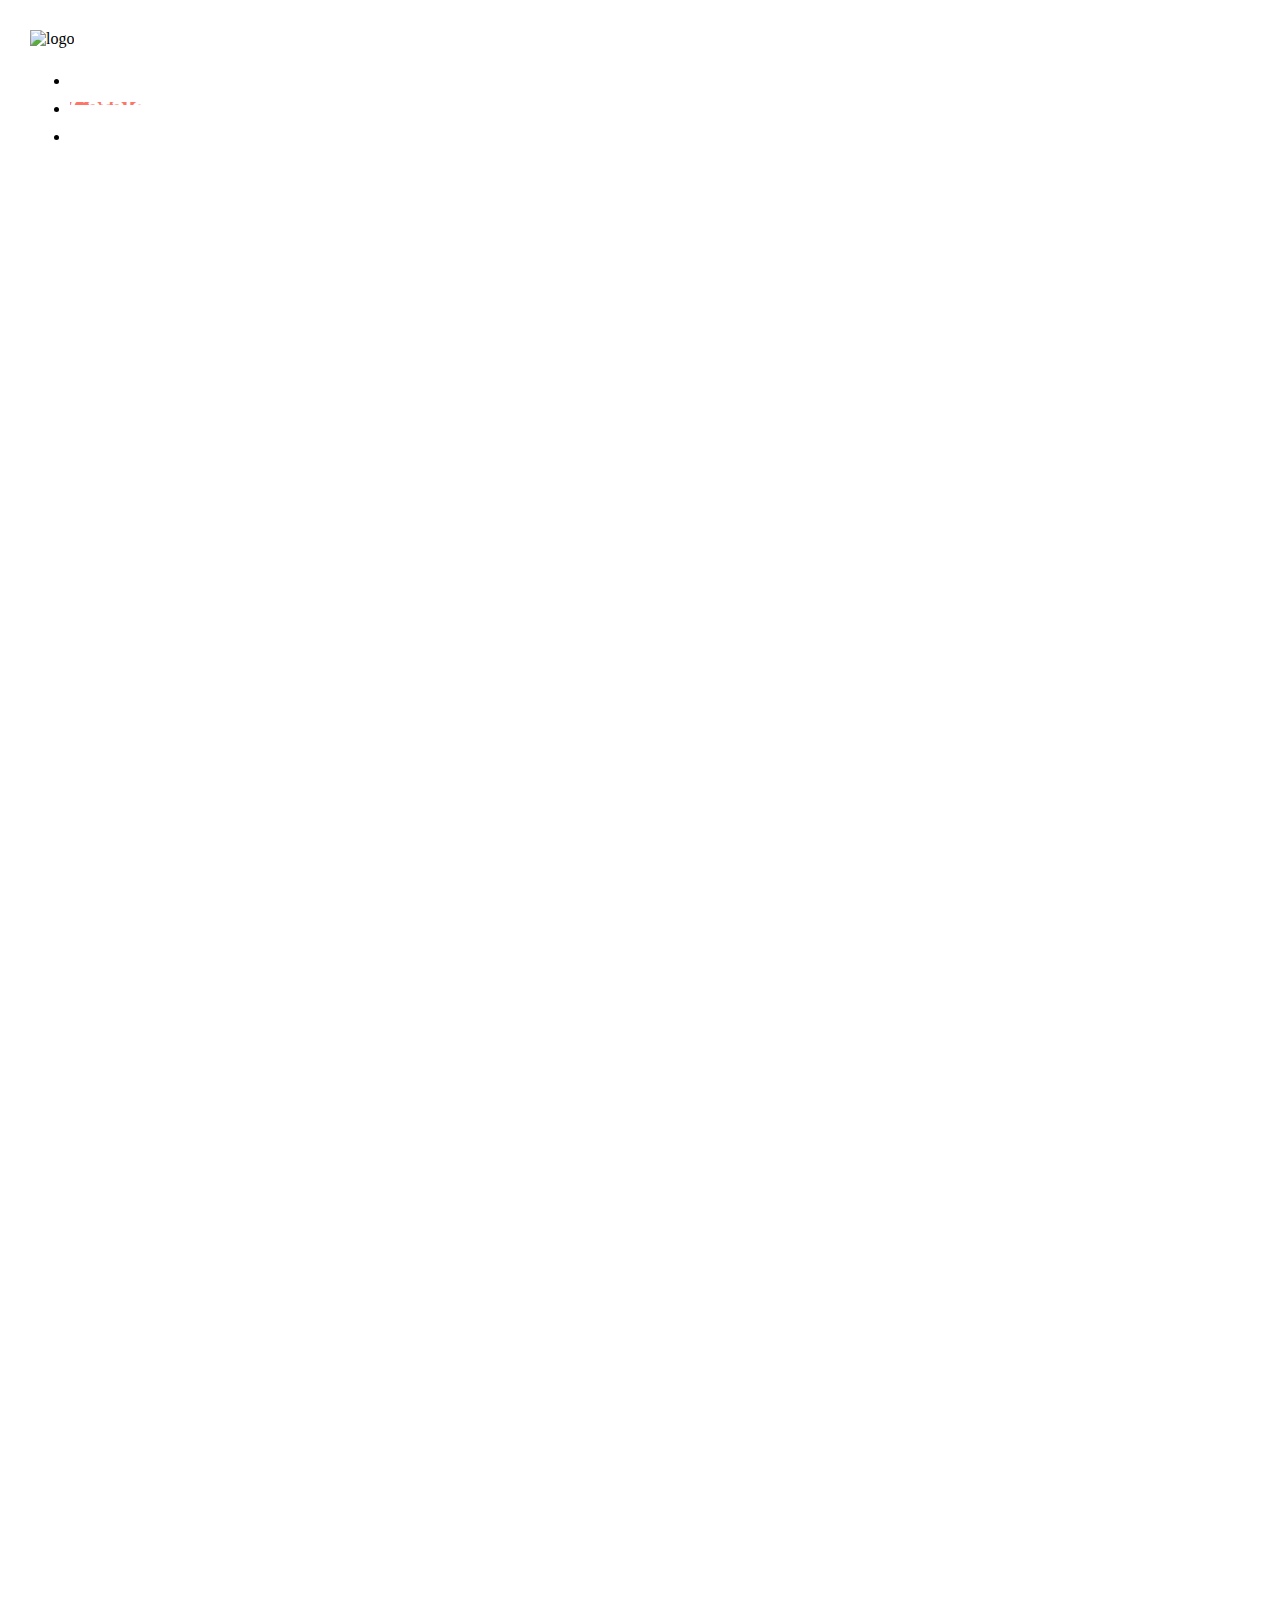
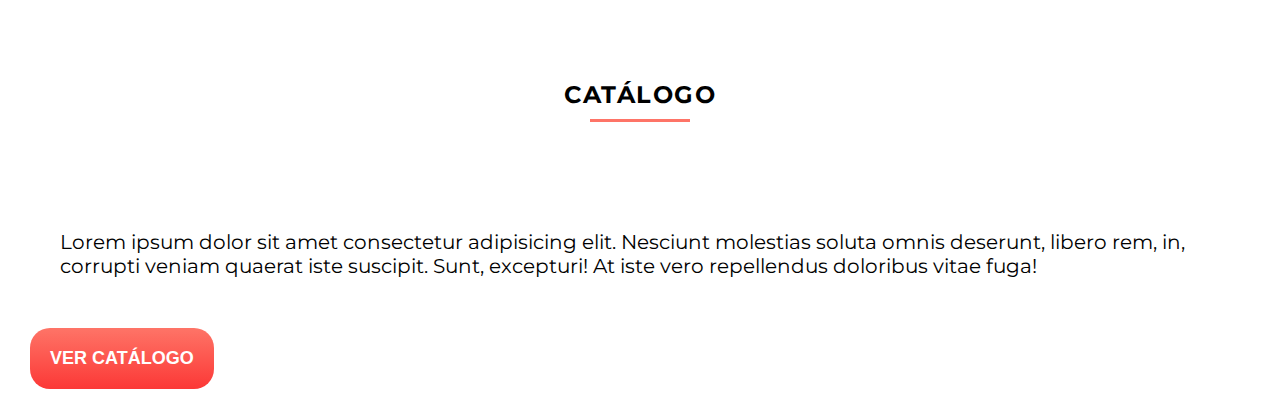
==== Desafio 1/index.html @ 3d91d830 "finalizando parte 2 catalogo" ====
<!DOCTYPE html>
<html lang="pt-br">
<head>
    <meta charset="UTF-8">
    <meta name="viewport" content="width=device-width, initial-scale=1.0">
    <title>Home</title>

    <link rel="stylesheet" href="style.css">
    <link rel="shortcut icon" href="img/logo.png" type="image/x-icon">
    <link rel="preconnect" href="https://fonts.googleapis.com">
    <link rel="preconnect" href="https://fonts.gstatic.com" crossorigin>
    <link href="https://fonts.googleapis.com/css2?family=Montserrat&display=swap" rel="stylesheet">

</head>
<body>
    <header class="headerHome">
        <nav>
            <img src="/img/logo.png" alt="logo" class="logo">
            <ul>
                <li><a href="index.html" class="currentPage">Home</a></li>
                <li><a href="catalogue.html">Catálogos</a></li>
                <li><a href="contact.html">Contato</a></li>
            </ul>
        </nav>
        <img src="/img/title_spiderman.png" alt="" class="funkoSpider">
    </header>

   <main>
       <section class="whoWeAre">
           <h2 class="titleWho">QUEM SOMOS</h2>
           <p class="whoWeAre">Lorem ipsum dolor sit amet consectetur adipisicing elit. Laborum obcaecati cum repellendus explicabo? Eum doloribus praesentium dolorum ea officia, accusantium, maiores cum dignissimos itaque magnam illo. Facere corrupti ullam maiores.</p>
       </section>

       <section class="catalogue">
           <h2 class="titleCatalogue">Catálogo</h2>
           <img src="/img/bonecos.png" alt="" class="sectionCatalogue">
           <p class="catalogue">Lorem ipsum dolor sit amet consectetur adipisicing elit. Nesciunt molestias soluta omnis deserunt, libero rem, in, corrupti veniam quaerat iste suscipit. Sunt, excepturi! At iste vero repellendus doloribus vitae fuga!</p>
           <input type="button" value="Ver Catálogo" class="defaultButton homeCatalogueButton">
       </section>
   </main>
</body>
</html>
---- Desafio 1/style.css ----
p, a{
    font-family: 'Montserrat', sans-serif;
}

h2{
    font-family: 'Montserrat', sans-serif;
    text-align: center;
    font-weight:700;
    letter-spacing: 1.5px;
    padding: 10px 0px;
}
body{
    max-width: 1440px;
    margin: 0 auto
}

/* header */
header{
    padding: 30px;
    background-repeat: no-repeat;
    background-size: cover;
    min-height: 750px;
    
}

.headerHome{
    background-image: url("img/spidermanheader3.jpg");
}

.logo{
    max-width: 150px;
    height: auto;
}

nav a{
    color: white;
    text-decoration: none;
    font-weight: 700;
    font-size: 23px;
 /*   margin:auto; */
    padding-bottom: 10px;
}

.currentPage {
    border-bottom: 3px solid #fe7467; 
}

.funkoSpider{
    max-width: 320px;
    height: auto;
    position: relative;
    top: 100px;
    left: 175px;
}

/* quem somos */

section.whoWeAre{
    background-image: url("img/thor_header.jpg");
    padding: 30px;
    background-repeat: no-repeat;
    background-size: cover;
    min-height: 750px;
}

.titleWho{
    color: white;

}

.titleWho::after{
    display: block;
    content: '';
    width: 100px;
    height: 3px;
    margin: 10px auto;
    background-color: white;
}

p.whoWeAre{
    color: white;
    font-size: 20px;
}

/* Catalogo */
h2.titleCatalogue{
    text-transform: uppercase;
}
.titleCatalogue::after{
    display: block;
    content: '';
    width: 100px;
    height: 3px;
    margin: 10px auto;
    background-color: #fe7467;
}
.catalogue{
    padding: 30px;
    min-height: auto;
}
.sectionCatalogue{
    width: 700px;
    height: auto;
    position: relative;
    top: 100px;
    left: 175px;
}

p.catalogue{
    font-size: 20px;
}

.defaultButton{
    background-image: linear-gradient(to bottom, #fe7467, #fc3836);
    border: none;
    padding: 20px;
    text-transform: uppercase;
    font-size: 18px;
    font-weight: 900;
    color: white;

}

.homeCatalogueButton{
    border-radius: 20px;
}

/* CATALOGO-PAGE */
.headerCatalogue{
    background-image: url('/img/captainmarvelheader.jpg');
}

.novidadeCaptain{
    max-width: 521px;
    height: auto;
    position: relative;
    top: 250px;
    left: 194px;
}

.defaultProduct{
    max-width: 480px;
    height: auto;
}

.aboutProduct{
    font-weight: 500;
    font-size: 30px;
}

.price{
    font-weight: 600;
    font-style: italic;
    font-size: 30px;
}

.productBuy{
    border-radius: 40px;
    padding: 15px;
}
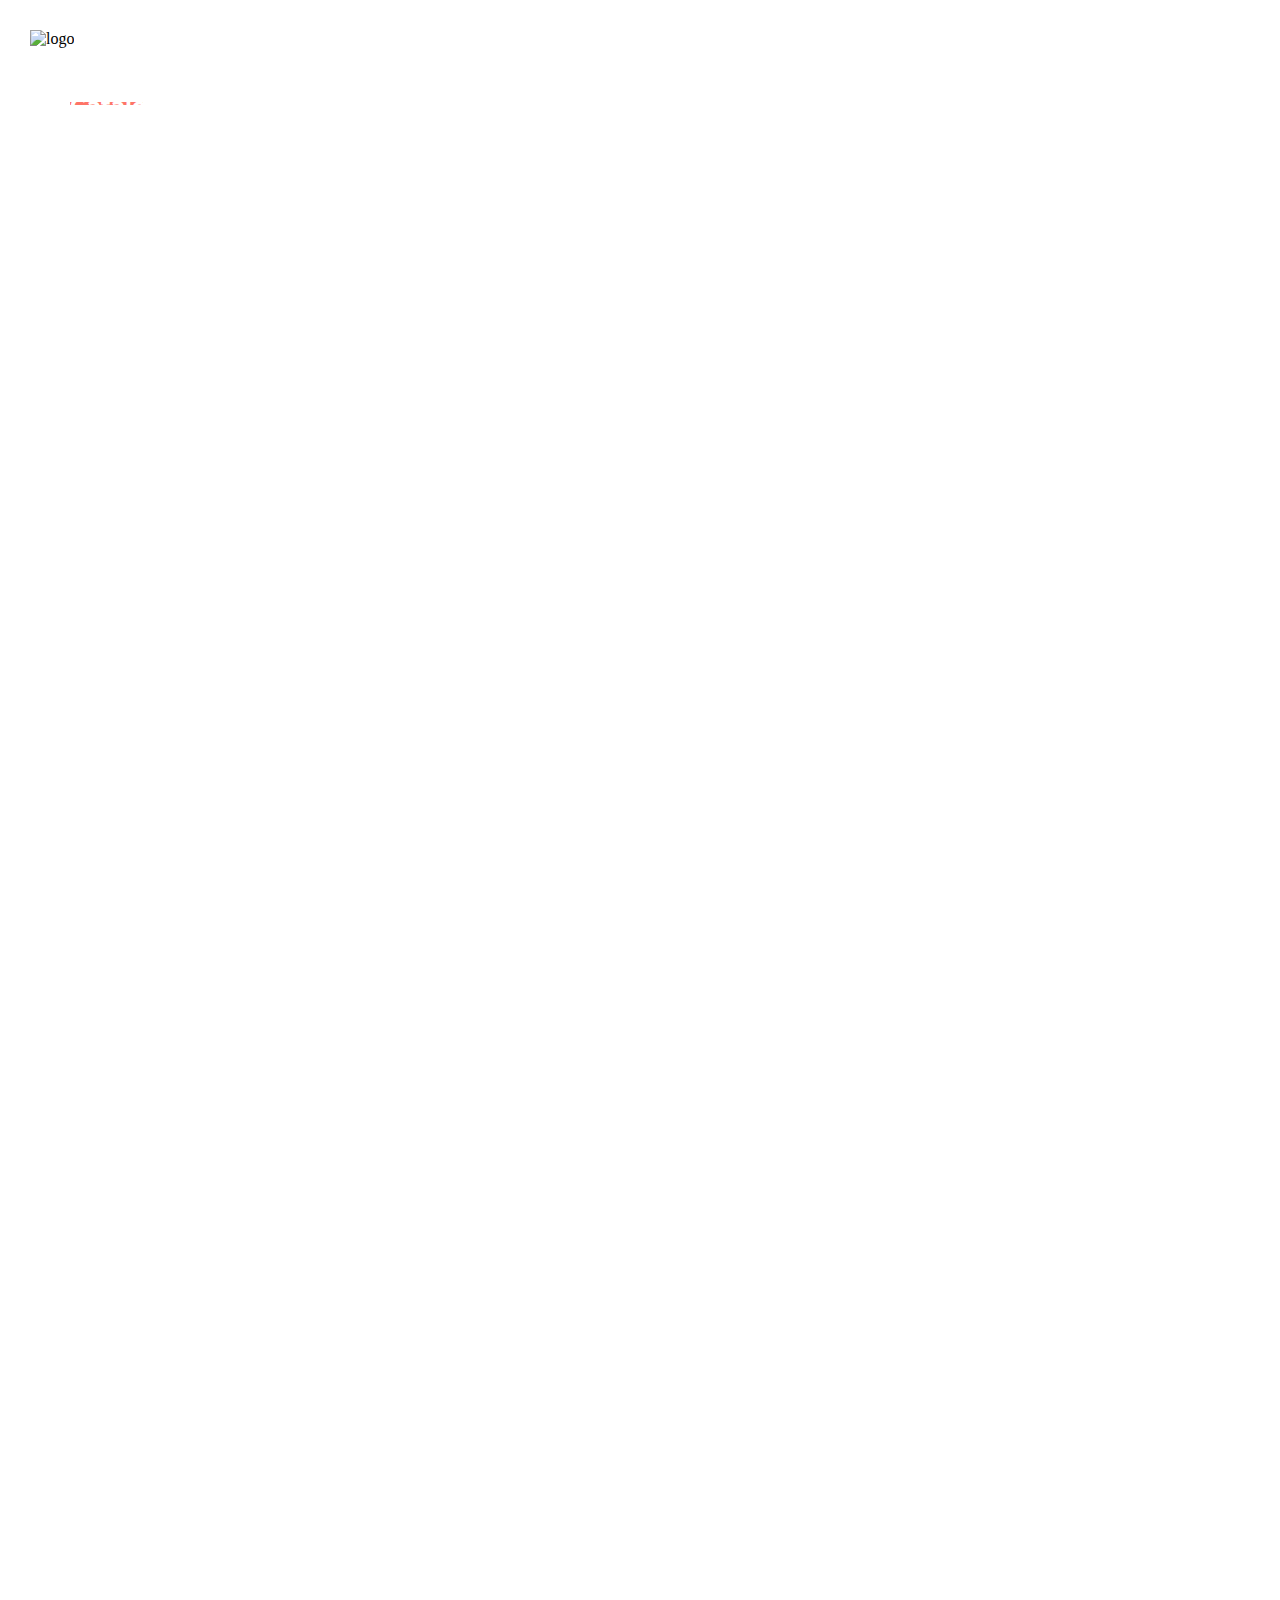
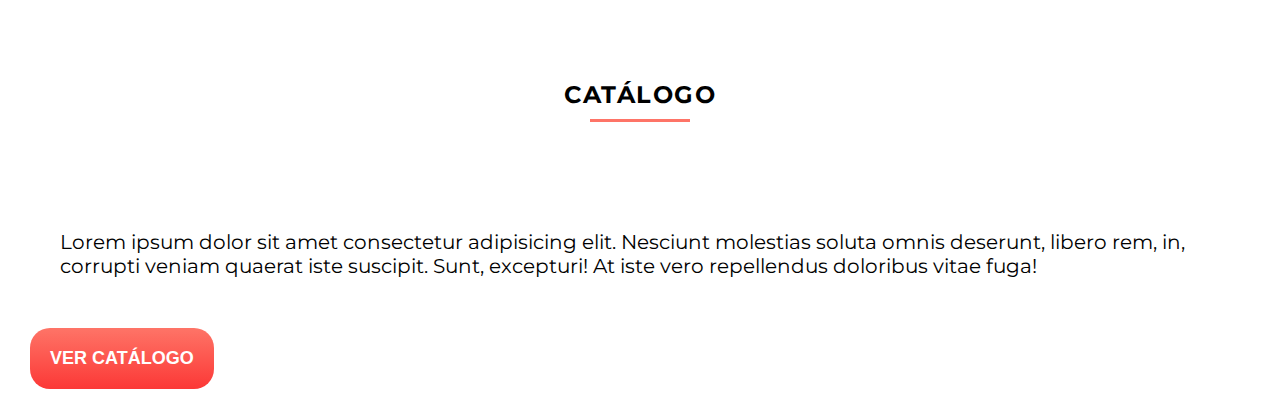
==== commit 3f159956: "correçao de bugs" ====
--- a/Desafio 1/index.html
+++ b/Desafio 1/index.html
@@ -6,10 +6,10 @@
     <title>Home</title>
 
     <link rel="stylesheet" href="style.css">
-    <link rel="shortcut icon" href="img/logo.png" type="image/x-icon">
-    <link rel="preconnect" href="https://fonts.googleapis.com">
-    <link rel="preconnect" href="https://fonts.gstatic.com" crossorigin>
-    <link href="https://fonts.googleapis.com/css2?family=Montserrat&display=swap" rel="stylesheet">
+        <link rel="shortcut icon" href="img/logo.png" type="image/x-icon">
+        <link rel="preconnect" href="https://fonts.googleapis.com">
+        <link rel="preconnect" href="https://fonts.gstatic.com" crossorigin>
+        <link href="https://fonts.googleapis.com/css2?family=Montserrat:ital,wght@0,400;0,500;0,600;0,700;1,600&display=swap" rel="stylesheet">
 
 </head>
 <body>
--- a/Desafio 1/style.css
+++ b/Desafio 1/style.css
@@ -2,6 +2,9 @@
     font-family: 'Montserrat', sans-serif;
 }
 
+li{
+    list-style: none;
+}
 h2{
     font-family: 'Montserrat', sans-serif;
     text-align: center;
@@ -157,4 +160,9 @@
 .productBuy{
     border-radius: 40px;
     padding: 15px;
-}+}
+
+/* contact page */
+.headerContact{
+    background-image: url('img/contatoheader.jpg');
+}
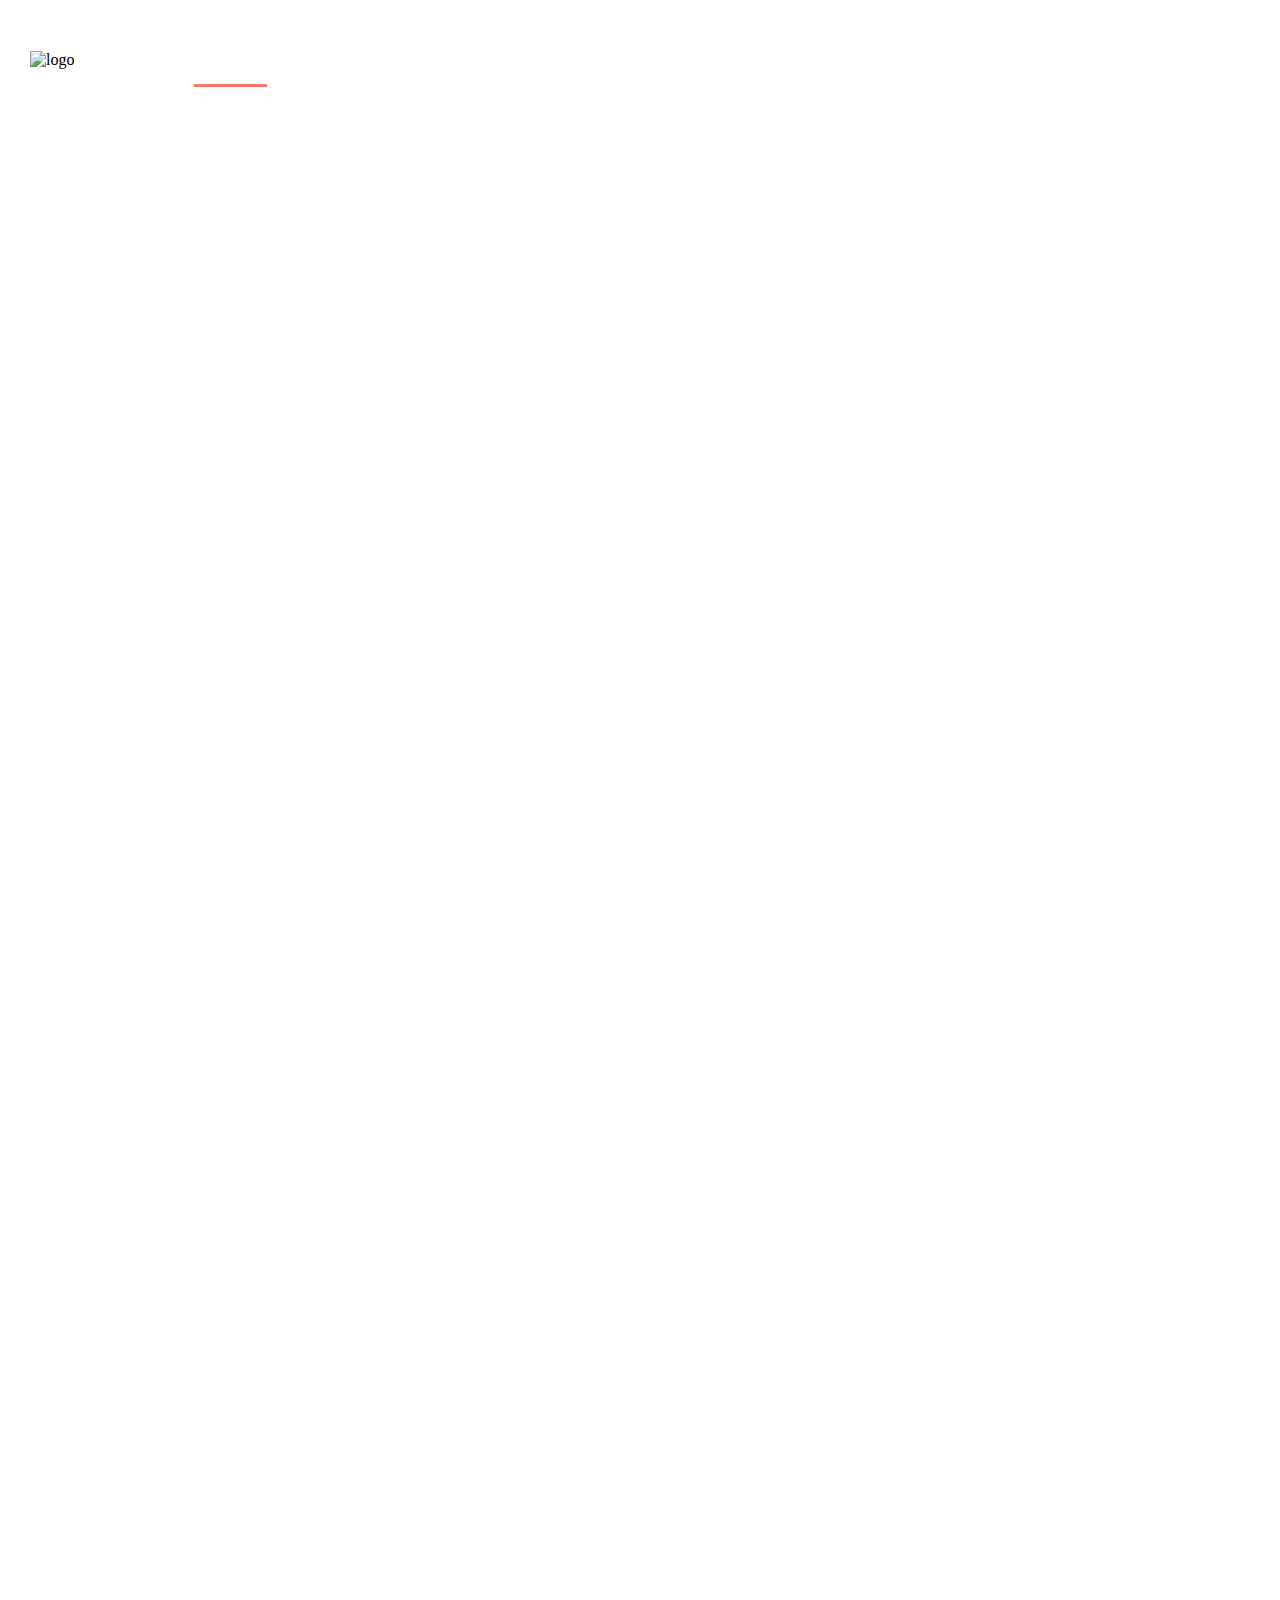
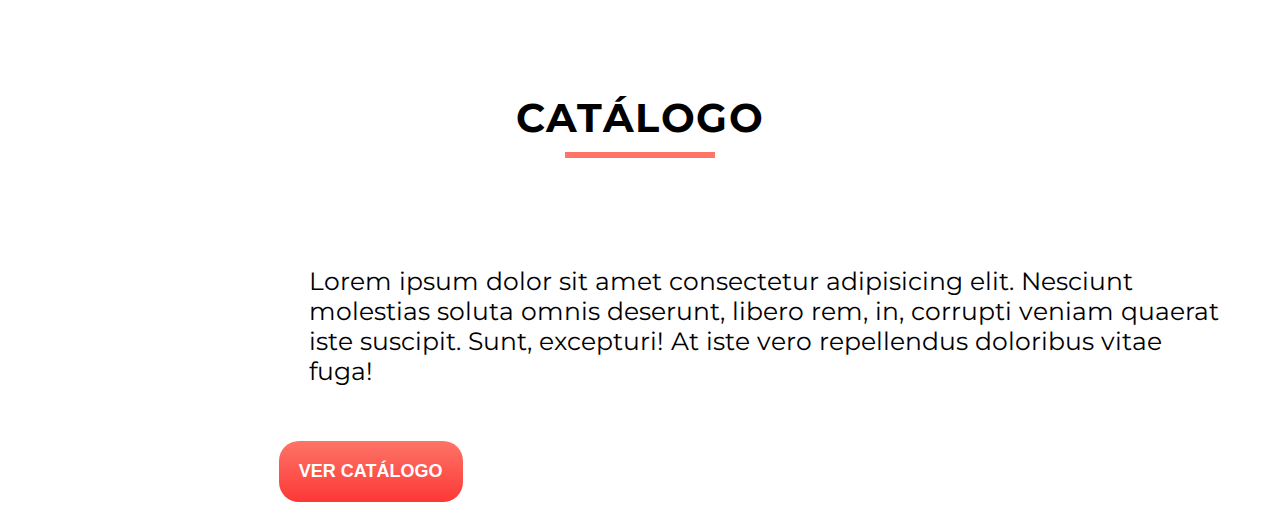
==== commit b4d36668: "ordenando com flex e grid" ====
--- a/Desafio 1/index.html
+++ b/Desafio 1/index.html
@@ -12,7 +12,7 @@
         <link href="https://fonts.googleapis.com/css2?family=Montserrat:ital,wght@0,400;0,500;0,600;0,700;1,600&display=swap" rel="stylesheet">
 
 </head>
-<body>
+<body class="bodyHome">
     <header class="headerHome">
         <nav>
             <img src="/img/logo.png" alt="logo" class="logo">
@@ -28,14 +28,21 @@
    <main>
        <section class="whoWeAre">
            <h2 class="titleWho">QUEM SOMOS</h2>
-           <p class="whoWeAre">Lorem ipsum dolor sit amet consectetur adipisicing elit. Laborum obcaecati cum repellendus explicabo? Eum doloribus praesentium dolorum ea officia, accusantium, maiores cum dignissimos itaque magnam illo. Facere corrupti ullam maiores.</p>
-       </section>
+           <div class="hwa-container">
+               <p class="whoWeAre">Lorem ipsum dolor sit amet consectetur adipisicing elit. Laborum obcaecati cum repellendus explicabo? Eum doloribus praesentium dolorum ea officia, accusantium, maiores cum dignissimos itaque magnam illo. Facere corrupti ullam maiores.</p>
+           </div> 
+        </section>
 
        <section class="catalogue">
            <h2 class="titleCatalogue">Catálogo</h2>
-           <img src="/img/bonecos.png" alt="" class="sectionCatalogue">
-           <p class="catalogue">Lorem ipsum dolor sit amet consectetur adipisicing elit. Nesciunt molestias soluta omnis deserunt, libero rem, in, corrupti veniam quaerat iste suscipit. Sunt, excepturi! At iste vero repellendus doloribus vitae fuga!</p>
-           <input type="button" value="Ver Catálogo" class="defaultButton homeCatalogueButton">
+           <div class="catContainer">
+                <img src="/img/bonecos.png" alt="" class="sectionCatalogue">          
+                <div>
+                    <p class="catalogue">Lorem ipsum dolor sit amet consectetur adipisicing elit. Nesciunt molestias soluta omnis deserunt, libero rem, in, corrupti veniam quaerat iste suscipit. Sunt, excepturi! At iste vero repellendus doloribus vitae fuga!</p>
+                    <a href="catalogue.html"><input type="button" value="Ver Catálogo" class="defaultButton homeCatalogueButton" ></a>
+                </div>
+                
+            </div>
        </section>
    </main>
 </body>
--- a/Desafio 1/style.css
+++ b/Desafio 1/style.css
@@ -27,12 +27,28 @@
 }
 
 .headerHome{
+    grid-area: hh;
     background-image: url("img/spidermanheader3.jpg");
 }
 
 .logo{
     max-width: 150px;
     height: auto;
+}
+
+nav{
+    display: flex; 
+    flex-flow: row nowrap;
+    /* alinha os itens de forma centralizada dentro do nav: */
+    align-items: center; 
+}
+
+nav ul{
+    display: flex;
+    flex-flow: row nowrap;
+    width: 100%; 
+    max-width: 50%;
+    justify-content: space-evenly;
 }
 
 nav a{
@@ -40,7 +56,6 @@
     text-decoration: none;
     font-weight: 700;
     font-size: 23px;
- /*   margin:auto; */
     padding-bottom: 10px;
 }
 
@@ -52,13 +67,15 @@
     max-width: 320px;
     height: auto;
     position: relative;
-    top: 100px;
+    top: 150px;
     left: 175px;
 }
 
+
 /* quem somos */
 
 section.whoWeAre{
+    grid-area: hwa;
     background-image: url("img/thor_header.jpg");
     padding: 30px;
     background-repeat: no-repeat;
@@ -81,36 +98,39 @@
 }
 
 p.whoWeAre{
-    color: white;
-    font-size: 20px;
+    grid-area: texthwa;
+    color: white;
+    font-size: 25px;
 }
 
 /* Catalogo */
-h2.titleCatalogue{
+h2.titleCatalogue, .entreEmContato{
     text-transform: uppercase;
-}
-.titleCatalogue::after{
+    font-size:40px ;
+}
+.titleCatalogue::after, .entreEmContato::after{
     display: block;
     content: '';
-    width: 100px;
-    height: 3px;
+    width: 150px;
+    height: 6px;
     margin: 10px auto;
     background-color: #fe7467;
 }
 .catalogue{
+    grid-area: cat;
     padding: 30px;
     min-height: auto;
 }
 .sectionCatalogue{
     width: 700px;
     height: auto;
-    position: relative;
+    /* position: relative;
     top: 100px;
-    left: 175px;
+    left: 175px; */
 }
 
 p.catalogue{
-    font-size: 20px;
+    font-size: 25px;
 }
 
 .defaultButton{
@@ -124,9 +144,37 @@
 
 }
 
-.homeCatalogueButton{
+.homeCatalogueButton, .contactButton{
     border-radius: 20px;
 }
+
+/* Grid Index */
+.bodyHome{
+    display: grid;
+    grid-template-columns: auto;
+    grid-template-rows: auto;
+    grid-template-areas:
+    "hh"
+    "hwa"
+    "cat" ;
+}
+
+.hwa-container{
+    display: grid;
+    grid-template-rows: auto;
+    grid-template-columns: 1fr 1fr;
+    grid-template-areas: 
+    ". texthwa";
+}
+
+.catContainer{
+    display: flex;
+    flex: row nowrap;
+}
+
+
+
+
 
 /* CATALOGO-PAGE */
 .headerCatalogue{
@@ -142,13 +190,13 @@
 }
 
 .defaultProduct{
-    max-width: 480px;
+    max-width: 95%;;
     height: auto;
 }
 
 .aboutProduct{
-    font-weight: 500;
-    font-size: 30px;
+    font-weight: 600;
+    font-size: 25px;
 }
 
 .price{
@@ -162,7 +210,72 @@
     padding: 15px;
 }
 
+/* GRID/Flex Catalogo */
+
+.contProducts{
+    display: flex;
+    flex-flow: row wrap;
+    align-items: center;
+    justify-content: center;
+    align-items: center;
+}
+
+.contProductsGrid{
+    max-width: 400px;
+    padding: 40px;
+    
+}
+
+
+
+
+
 /* contact page */
 .headerContact{
     background-image: url('img/contatoheader.jpg');
 }
+
+.contatoRobin{
+    max-width: 450px;
+    height: auto;
+    position: relative;
+    top: 180px;
+    left: 195px; 
+}
+
+.contactP{
+    text-align: center;
+    margin: 50px 350px;
+    font-weight: 400;
+    font-size: 18px;
+}
+
+.defaultInput{
+    border-style:solid;
+    border-width: 2.5px;
+    padding: 20px;
+    text-transform: uppercase;
+    font-size: 18px;
+    font-weight: 700;
+    border-radius: 15px;
+    border-color: lightgray;
+    background-color: whitesmoke;
+}
+
+input::placeholder{
+    color: lightgray;
+}
+
+textarea::placeholder{
+    color: lightgray;
+}
+
+.contactButton{
+    min-width: 800px;
+    /* margin: auto 360px; */
+    display: center;
+}
+
+#butao{
+    text-align: center;
+}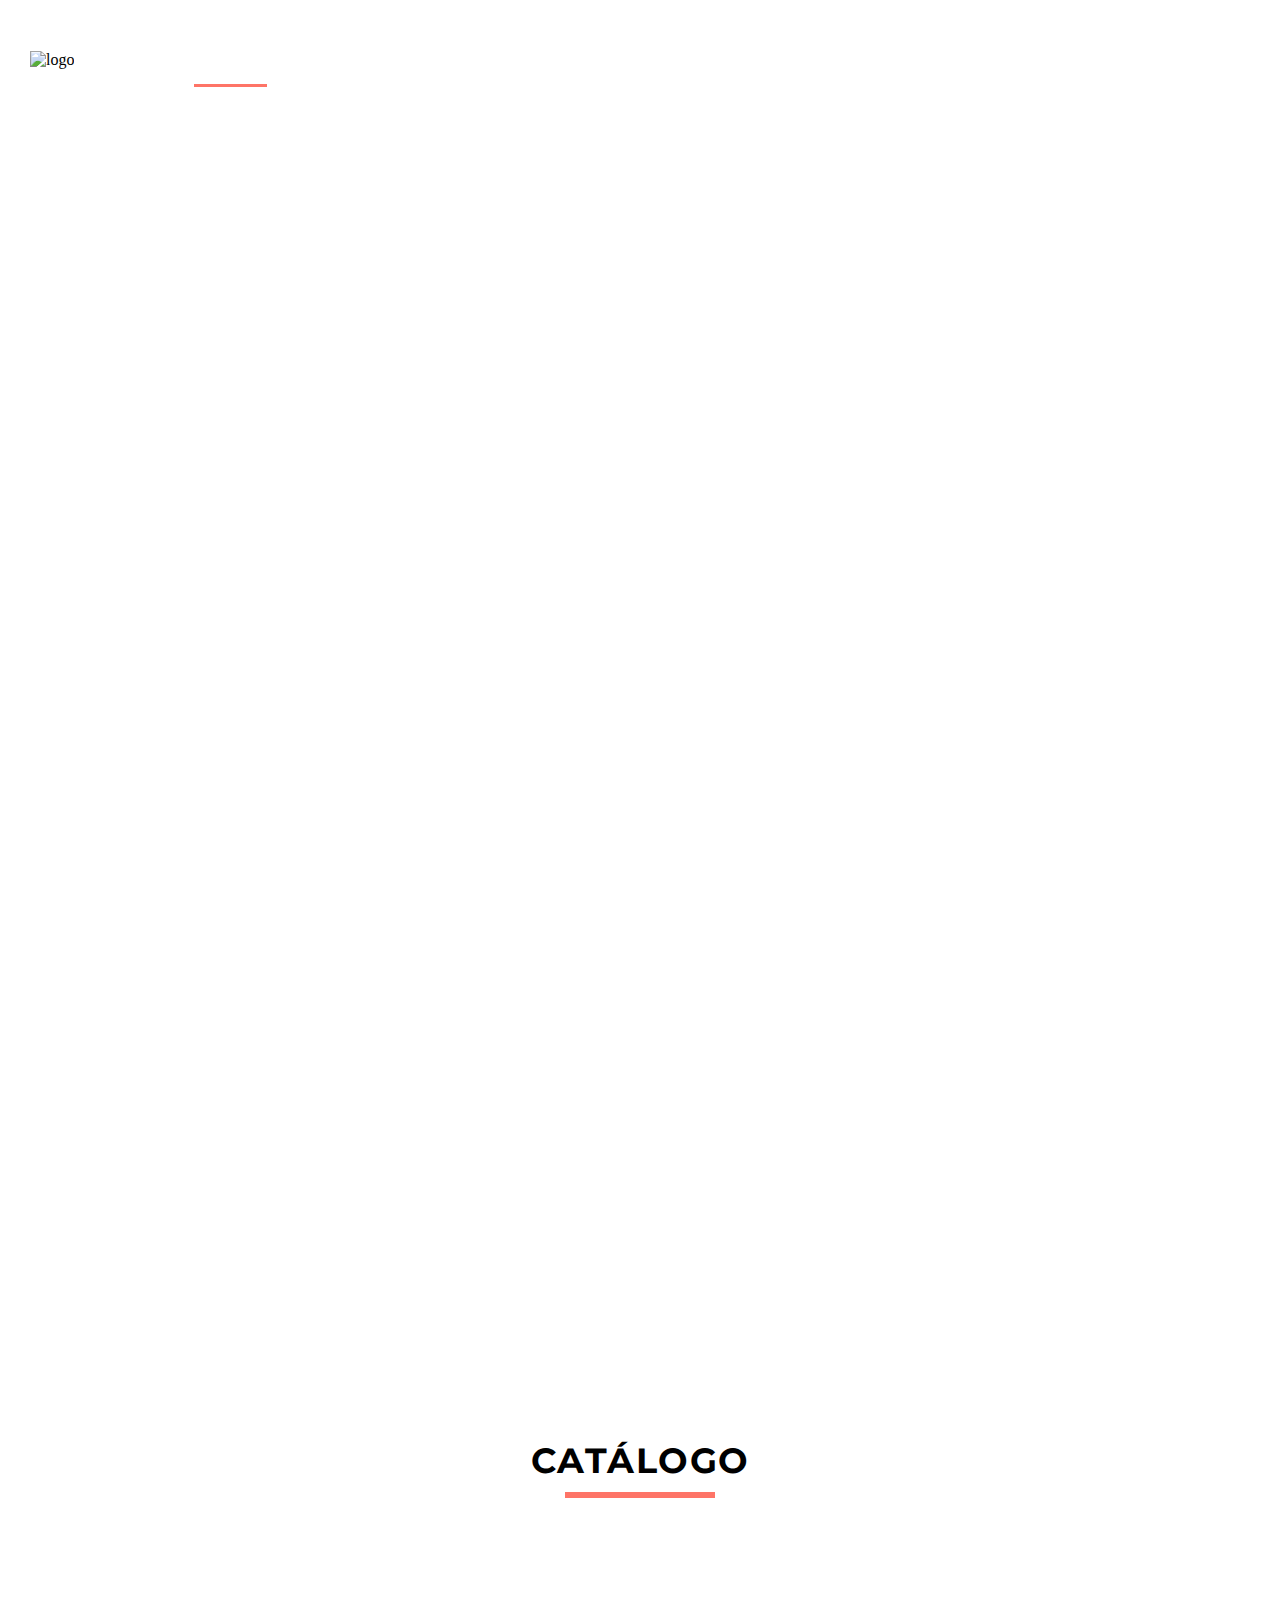
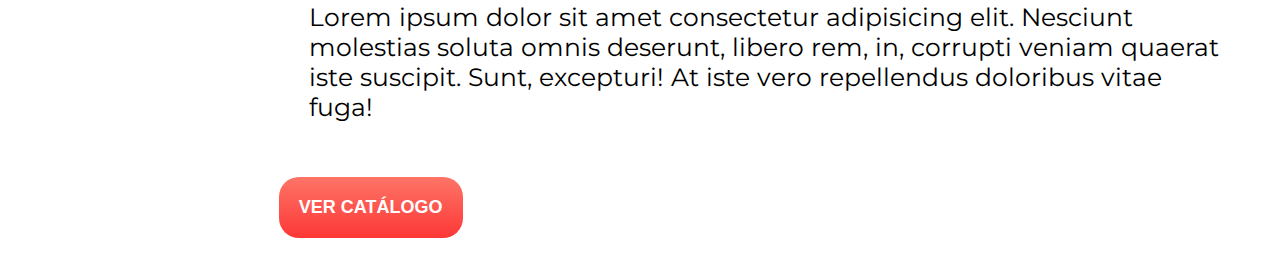
==== commit b5f42605: "arrumando pqnos detalhes" ====
--- a/Desafio 1/index.html
+++ b/Desafio 1/index.html
@@ -5,11 +5,11 @@
     <meta name="viewport" content="width=device-width, initial-scale=1.0">
     <title>Home</title>
 
-    <link rel="stylesheet" href="style.css">
-        <link rel="shortcut icon" href="img/logo.png" type="image/x-icon">
-        <link rel="preconnect" href="https://fonts.googleapis.com">
-        <link rel="preconnect" href="https://fonts.gstatic.com" crossorigin>
-        <link href="https://fonts.googleapis.com/css2?family=Montserrat:ital,wght@0,400;0,500;0,600;0,700;1,600&display=swap" rel="stylesheet">
+    <link rel="stylesheet" href="CSS/style.css">
+    <link rel="shortcut icon" href="img/logo.png" type="image/x-icon">
+    <link rel="preconnect" href="https://fonts.googleapis.com">
+    <link rel="preconnect" href="https://fonts.gstatic.com" crossorigin> 
+    <link href="https://fonts.googleapis.com/css2?family=Montserrat:ital,wght@0,400;0,500;0,600;0,700;1,600&display=swap" rel="stylesheet">
 
 </head>
 <body class="bodyHome">
@@ -29,7 +29,7 @@
        <section class="whoWeAre">
            <h2 class="titleWho">QUEM SOMOS</h2>
            <div class="hwa-container">
-               <p class="whoWeAre">Lorem ipsum dolor sit amet consectetur adipisicing elit. Laborum obcaecati cum repellendus explicabo? Eum doloribus praesentium dolorum ea officia, accusantium, maiores cum dignissimos itaque magnam illo. Facere corrupti ullam maiores.</p>
+               <p class="whoWeAre">Lorem ipsum dolor sit amet consectetur adipisicing elit. Laborum obcaecati cum repellendus explicabo? Eum doloribus praesentium dolorum ea officia, accusantium, maiores cum dignissimos itaque magnam illo. Facere corrupti ullam maiores. Lorem ipsum dolor sit amet, consectetur adipisicing elit. Deserunt quas eveniet voluptatem ullam doloremque, est nesciunt dolore asperiores facilis debitis ipsum, natus quae dolorum, tempore tempora nobis consequuntur hic! Odit!</p>
            </div> 
         </section>
 
@@ -39,7 +39,7 @@
                 <img src="/img/bonecos.png" alt="" class="sectionCatalogue">          
                 <div>
                     <p class="catalogue">Lorem ipsum dolor sit amet consectetur adipisicing elit. Nesciunt molestias soluta omnis deserunt, libero rem, in, corrupti veniam quaerat iste suscipit. Sunt, excepturi! At iste vero repellendus doloribus vitae fuga!</p>
-                    <a href="catalogue.html"><input type="button" value="Ver Catálogo" class="defaultButton homeCatalogueButton" ></a>
+                    <a href="catalogue.html"> <input type="button" value="Ver Catálogo" class="defaultButton homeCatalogueButton" ></a>
                 </div>
                 
             </div>
--- a/Desafio 1/CSS/style.css
+++ b/Desafio 1/CSS/style.css
@@ -0,0 +1,484 @@
+p, a{
+    font-family: 'Montserrat', sans-serif;
+}
+
+li{
+    list-style: none;
+}
+h2{
+    font-family: 'Montserrat', sans-serif;
+    text-align: center;
+    font-weight:700;
+    letter-spacing: 1.5px;
+    padding: 10px 0px;
+}
+body{
+    max-width: 1440px;
+    margin: 0 auto
+}
+
+/* header */
+header{
+    padding: 30px;
+    background-repeat: no-repeat;
+    background-size: cover;
+    min-height: 650px;
+    
+}
+
+.headerHome{
+    grid-area: hh;
+    background-image: url("img/spidermanheader3.jpg");
+}
+
+.logo{
+    max-width: 150px;
+    height: auto;
+}
+
+nav{
+    display: flex; 
+    flex-flow: row nowrap;
+    /* alinha os itens de forma centralizada dentro do nav: */
+    align-items: center; 
+}
+
+nav ul{
+    display: flex;
+    flex-flow: row nowrap;
+    width: 100%; 
+    max-width: 50%;
+    justify-content: space-evenly;
+}
+
+nav a{
+    color: white;
+    text-decoration: none;
+    font-weight: 700;
+    font-size: 23px;
+    padding-bottom: 10px;
+}
+
+.currentPage {
+    border-bottom: 3px solid #fe7467; 
+}
+
+.funkoSpider{
+    max-width: 320px;
+    height: auto;
+    position: relative;
+    top: 150px;
+    left: 175px;
+}
+
+
+/* quem somos */
+
+section.whoWeAre{
+    grid-area: hwa;
+    background-image: url("img/thor_header.jpg");
+    padding: 30px;
+    background-repeat: no-repeat;
+    background-size: cover;
+    min-height: 600px;
+}
+
+.titleWho{
+    color: white;
+    font-size:35px ;
+}
+
+.titleWho::after{
+    display: block;
+    content: '';
+    width: 150px;
+    height: 6px;
+    margin: 10px auto;
+    background-color: white;
+}
+
+p.whoWeAre{
+    grid-area: texthwa;
+    color: white;
+    font-size: 25px;
+}
+
+/* Catalogo */
+h2.titleCatalogue, .entreEmContato{
+    text-transform: uppercase;
+    font-size:35px ;
+}
+.titleCatalogue::after, .entreEmContato::after{
+    display: block;
+    content: '';
+    width: 150px;
+    height: 6px;
+    margin: 10px auto;
+    background-color: #fe7467;
+}
+.catalogue{
+    grid-area: cat;
+    padding: 30px;
+    min-height: auto;
+}
+.sectionCatalogue{
+    width: 700px;
+    height: auto;
+}
+
+p.catalogue{
+    font-size: 25px;
+}
+
+.defaultButton{
+    background-image: linear-gradient(to bottom, #fe7467, #fc3836);
+    border: none;
+    padding: 20px;
+    text-transform: uppercase;
+    font-size: 18px;
+    font-weight: 900;
+    color: white;
+}
+
+.homeCatalogueButton, .contactButton{
+    border-radius: 20px;
+    cursor: pointer;
+}
+
+/* Grid Index */
+.bodyHome{
+    display: grid;
+    grid-template-columns: auto;
+    grid-template-rows: auto;
+    grid-template-areas:
+    "hh"
+    "hwa"
+    "cat" 
+}
+
+.hwa-container{
+    display: grid;
+    grid-template-rows: auto;
+    grid-template-columns: 1fr 1fr;
+    grid-template-areas: 
+    ". texthwa";
+    column-gap: 200px;
+}
+
+.catContainer{
+    display: flex;
+    flex: row nowrap;
+}
+
+
+
+
+
+/* CATALOGO-PAGE */
+.headerCatalogue{
+    background-image: url('/img/captainmarvelheader.jpg');
+}
+
+.novidadeCaptain{
+    max-width: 521px;
+    height: auto;
+    position: relative;
+    top: 250px;
+    left: 194px;
+}
+
+.defaultProduct{
+    max-width: 95%;;
+    height: auto;
+}
+
+.aboutProduct{
+    font-weight: 600;
+    font-size: 23px;
+}
+
+.price{
+    font-weight: 600;
+    font-style: italic;
+    font-size: 25px;
+    margin: 10px;
+}
+
+.productBuy{
+    border-radius: 40px;
+    padding: 10px;
+    width: 150px;
+}
+
+/* GRID/Flex Catalogo */
+
+.contProducts{
+    display: flex;
+    flex-flow: row wrap;
+    align-items: center;
+    justify-content: space-evenly;
+    align-items: center;
+
+}
+
+.contProductsGrid{
+    max-width: 340px;
+    padding: 40px;
+    
+}
+
+
+
+
+
+/* contact page */
+.headerContact{
+    background-image: url('img/contatoheader.jpg');
+}
+
+.contatoRobin{
+    max-width: 450px;
+    height: auto;
+    position: relative;
+    top: 180px;
+    left: 195px; 
+}
+
+.contactP{
+    text-align: center;
+    margin: 50px 350px;
+    font-weight: 500;
+    font-size: 25px;
+}
+
+.defaultInput{
+    border-style:solid;
+    border-width: 2.5px;
+    padding: 20px;
+    text-transform: uppercase;
+    font-size: 18px;
+    font-weight: 700;
+    border-radius: 15px;
+    border-color: lightgray;
+    background-color: whitesmoke;
+    width:400px;
+}
+
+input::placeholder{
+    color: lightgray;
+}
+
+textarea::placeholder{
+    color: lightgray;
+}
+
+.contactButton{
+    min-width: 900px;
+    display: center;
+}
+
+#butao{
+    text-align: center;
+    padding: 20px;
+    display: flex;
+    justify-content: center;
+}
+
+/* grid/flex contato */
+.containerTextForm{
+    display: flex;
+    flex-flow: row wrap;
+    justify-content: center;
+    column-gap: 10px;
+}
+
+.inputsForm{
+    display: flex;
+    flex-flow: column wrap;
+    justify-content: space-between;
+    align-items: stretch;
+}
+
+ @media screen and (max-width: 780px) {
+    body{
+        max-width: 1440px;
+        margin: 0 auto
+    }
+    nav{
+        flex-flow: column wrap;
+        align-items: center; 
+    }
+
+    header{
+        padding: 0px;
+        background-repeat: no-repeat;
+        background-size: cover;
+        min-height: 415px;
+        
+    }
+    nav a{
+        font-size: 13px;
+    }
+
+    .logo{
+        max-width: 100px;
+        height: auto;
+        padding: 15px;
+    }
+
+    nav ul{
+        width: 100%; 
+        max-width: 100%; 
+        padding-left: 0px;
+    }
+    .headerHome{
+        grid-area: hh;
+        background-image: url("../img/spidermanheader_mobile.jpg");
+    }
+    
+    .funkoSpider{
+        max-width: 155px;
+        height: fit-content;
+        position: relative;
+        top: 120px;
+        left: 27px;
+    }
+
+    section.whoWeAre{
+        grid-area: hwa;
+        background-image: linear-gradient(to bottom, #fe7467, #fc3836);
+        min-height: 380px; 
+        text-align: center;
+        padding: 1px;
+    }  
+    p.whoWeAre{
+        font-size: 13px;
+        padding: 30px;
+        margin-top: auto;
+    }
+    .titleWho{
+        color: white;
+        font-size:18px ;
+    }
+    .titleWho::after{
+        width: 80px;
+        height: 3px;
+    }
+
+    .hwa-container{
+        display: grid;
+        grid-template-rows: auto;
+        grid-template-columns: 100%;
+        grid-template-areas: 
+        "texthwa";
+    }
+
+    .sectionCatalogue{
+        width: 330px;
+        height: auto;
+    }
+    .catContainer{
+        flex-flow: column-reverse wrap;
+        text-align: center;    
+    }
+
+    p.catalogue{
+        font-size: 13px;
+        align-content: center;
+    }
+
+    h2.titleCatalogue, .entreEmContato{
+        margin: 0%;
+        font-size:18px ;
+    }
+    .titleCatalogue::after, .entreEmContato::after{
+        width: 80px;
+        height: 3px;
+    }
+
+    .catalogue{
+        display: flex;
+        flex-flow: column wrap;
+        padding: 15px;
+        min-height: auto;
+    }
+
+    .homeCatalogueButton{
+        font-size: 12px;
+        font-weight: 900;
+        padding: 12px;
+        border-radius: 15px;
+        margin-bottom: 45px;
+    }
+
+
+
+    /* catalogo */
+
+    .headerCatalogue{
+        background-image: url('/img/captainmarvelheader_Mobile.jpg');
+    }
+    .novidadeCaptain{
+        display: none;
+    }
+    .aboutProduct{
+        font-weight: 600;
+        font-size: 15px;
+
+    }
+    .price{
+        font-weight: 900;
+        font-size: 14px;
+        margin: 10px;
+    }
+    .contProductsGrid{
+        margin: 0 30px;
+        padding: 10px 40px;
+    }
+    .productBuy{
+        border-radius: 40px;
+        padding: 8px;
+        width: 110px;
+        font-size: 12px;
+    }
+
+    /* Contact */
+    .headerContact{
+        background-image: url('../img/contatoheader_mobile.jpg');
+    }
+    .contatoRobin{
+        display: none;
+    }
+    .entreEmContato{
+        margin-top: 30px;
+    }
+    .contactP{
+            text-align: center;
+            margin: 20px 50px 30px;
+            font-weight: 500;
+            font-size: 12px;
+    }
+    .defaultInput{
+        border-style:solid;
+        border-width: 2.5px;
+        padding: 10px;
+        font-size: 13px;
+        width:240px;
+        margin: 10px;
+        border-radius: 7px;
+
+    }
+    .inputsForm{
+        display: flex;
+        flex-flow: column wrap;
+        justify-content: space-between;
+        align-items: stretch;
+    }   
+    .contactButton{
+        min-width: 80%;
+        display: center;
+        padding: 10px;
+        font-size: 12px;
+        border-radius: 15px;
+    }
+}